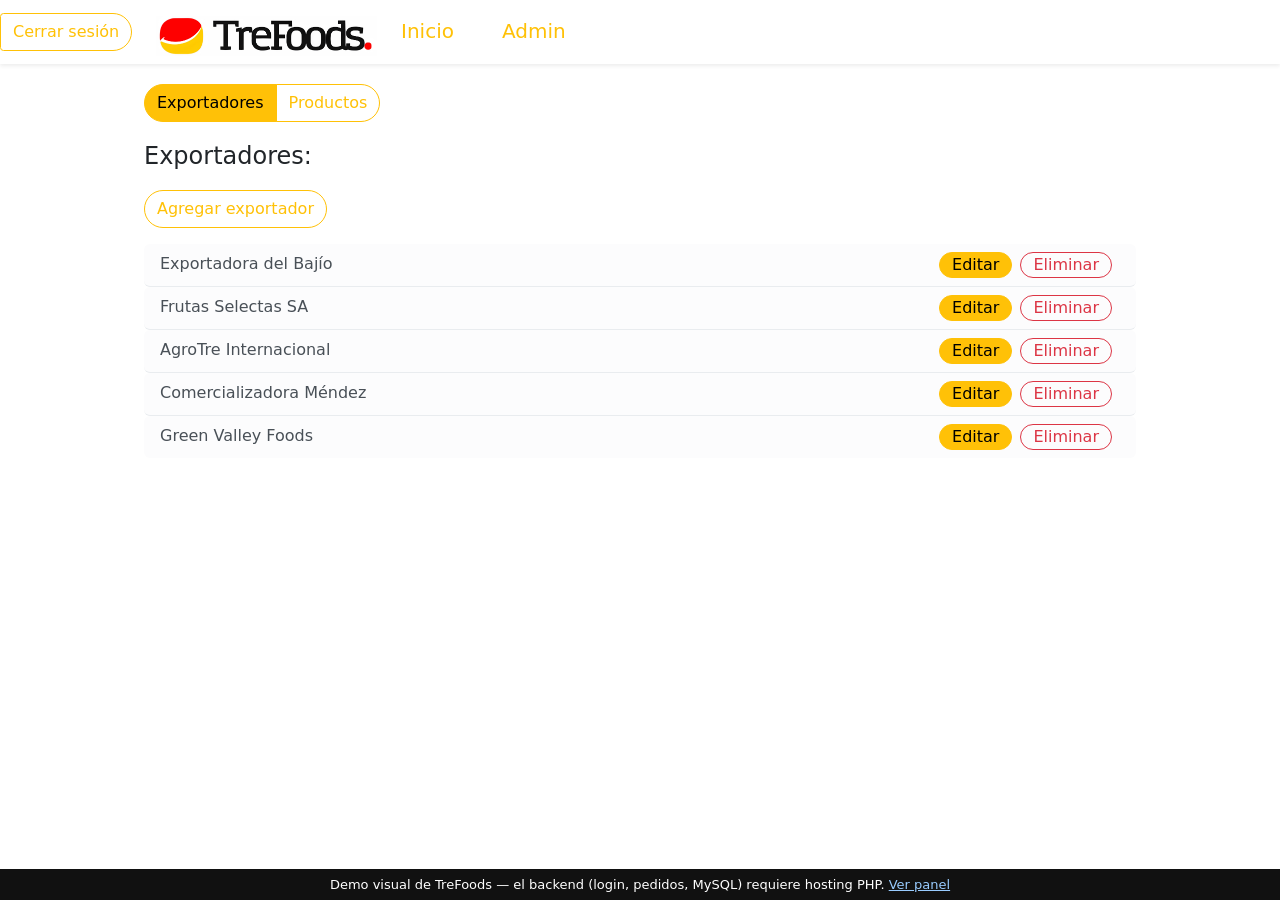
==== admin.html @ 88aaaf99 "TreFoods: pagina admin + navegacion" ====
<!DOCTYPE html>
<html lang="es">

<head>
	<meta charset="UTF-8">
	<meta name="viewport" content="width=device-width, initial-scale=1.0">
	<title>Admin - Trefoods</title>
	<link rel="stylesheet" href="bootstrap.min.css">
	<link rel="stylesheet" href="header.css">
	<link rel="stylesheet" href="inicio-index.css">
	<link rel="stylesheet" href="card-pop.css">
	<link rel="icon" href="Trefoods logo.png" type="image/x-icon">
	<meta name="theme-color" content="#f7f7f7">
</head>

<body>
	<header class="p-0 position-fixed w-100 shadow-sm top-0">
		<nav>
			<nav class="nav nav-underline h-100">
				<li class="nav-item my-auto">
					<button type="button" class="btn btn-outline-warning rounded-end-5" onclick="close_session()">Cerrar
						sesión</button>
				</li>
				<img src="Trefoods logo-largo.jpg" alt="" class="img-fluid mt-3 ms-2"
					id="icon-nav">
				<ul class="navbar nav justify-content-center">
					<li class="nav-item me-5 ms-2">
						<a class="fs-5 nav-link m-0 link-warning"
							href="dashboard.html">Inicio</a>
					</li>
					<li class="nav-item me-0">
						<a class="fs-5 nav-link m-0 link-warning"
							href="admin.html">Admin</a>
					</li>
				</ul>
			</nav>
		</nav>
	</header>

	<main class="mx-auto">
		<section class="input-group my-3">
			<div class="btn-group" role="group" aria-label="Basic radio toggle button group">
				<input type="radio" class="btn-check" name="btnradio" id="btnradio1" autocomplete="off" checked>
				<label class="btn btn-outline-warning h-auto rounded-pill rounded-end-0"
					for="btnradio1">Exportadores</label>

				<input type="radio" class="btn-check" name="btnradio" id="btnradio2" autocomplete="off">
				<label class="btn btn-outline-warning h-auto rounded-pill rounded-start-0"
					for="btnradio2">Productos</label>
			</div>
		</section>

		<div class="div-1">
			<p class="fs-4 fw-medium">Exportadores:</p>
			<button class="btn btn-outline-warning showPopUp rounded-pill mb-3">Agregar exportador</button>

			<ul class="list-group list-group-flush" id="list-exp"></ul>
		</div>

		<div class="overlay"></div>

		<div class="pop-up rounded-4 bg-light p-5">
			<p class="fs-4 fw-medium">Exportadores:</p>
			<div class="mb-2">
				<label for="nombre_exp" class="form-label fw-bolder">Nombre:</label>
				<input type="text" class="form-control border-warning focus-ring focus-ring-warning rounded-pill"
					id="nombre_exp" placeholder="Nombre del Exportador. . .">
			</div>
			<div class="mb-2">
				<label for="usuario_exp" class="form-label fw-bolder">Usuario:</label>
				<input type="text" class="form-control border-warning focus-ring focus-ring-warning rounded-pill"
					id="usuario_exp" placeholder="Usuario del Exportador. . .">
			</div>
			<div class="mb-2">
				<label for="contrasena_exp" class="form-label fw-bolder">Contraseña:</label>
				<input type="text" class="form-control border-warning focus-ring focus-ring-warning rounded-pill"
					id="contrasena_exp" placeholder="Contraseña del Exportador. . .">
			</div>
			<button class="closePopUp border border-0 bg-light position-absolute top-0 end-0 p-2">
				<svg xmlns="http://www.w3.org/2000/svg" width="20" height="20" fill="#E0CA00"
					class="bi bi-x-circle-fill" viewBox="0 0 16 16">
					<path
						d="M16 8A8 8 0 1 1 0 8a8 8 0 0 1 16 0M5.354 4.646a.5.5 0 1 0-.708.708L7.293 8l-2.647 2.646a.5.5 0 0 0 .708.708L8 8.707l2.646 2.647a.5.5 0 0 0 .708-.708L8.707 8l2.647-2.646a.5.5 0 0 0-.708-.708L8 7.293z" />
				</svg>
			</button>
			<button type="button" class="btn btn-outline-warning rounded-pill w-100">Nuevo</button>
		</div>

		<div class="div-2">
			<p class="fs-4 fw-medium" id="add-item-btn">Productos:</p>

		</div>
	</main>

	<script src="jquery-3.7.1.min.js"></script>
	<script src="bootstrap.min.js"></script>
	<script src="mock-api-trefoods.js"></script>
<script src="admin.js"></script>
	<script src="home.js"></script>
	<script>
		$(document).ready(function () {
			// Ocultar todos los divs menos el primero al cargar la página
			$('[class^="div-"]').not('.div-1').hide();

			// Manejar el cambio de radio button
			$('input[name="btnradio"]').change(function () {
				// Ocultar todos los divs
				$('[class^="div-"]').hide();
				// Mostrar el div correspondiente al radio button seleccionado
				$('.div-' + $(this).attr('id').replace('btnradio', '')).show();
			});
		});
		$(document).ready(function () {
			// Ocultar todos los divs menos el primero al cargar la página
			$('[class^="div-"]').not('.div-1').hide();

			// Manejar el cambio de radio button
			$('input[name="btnradio"]').change(function () {
				// Ocultar todos los divs
				$('[class^="div-"]').hide();
				// Mostrar el div correspondiente al radio button seleccionado
				$('.div-' + $(this).attr('id').replace('btnradio', '')).show();
			});

			// Mostrar el pop-up
			$('.showPopUp').click(function () {
				$('.pop-up').css('display', 'block');
				setTimeout(function () {
					$('.pop-up').addClass('active');
				}, 10); // Un pequeño retraso para activar la transición de CSS
				$('.overlay').addClass('active');

				// Deshabilitar inputs fuera del pop-up
				$('body').find('input').not('.pop-up input').attr('disabled', true);
			});

			// Cerrar el pop-up
			$('.closePopUp').click(function () {
				$('.pop-up').removeClass('active');
				$('.overlay').removeClass('active');

				// Habilitar todos los inputs
				$('body').find('input').attr('disabled', false);

				setTimeout(function () {
					$('.pop-up').css('display', 'none');
				}, 300); // Duración de la transición de CSS
			});

			// Cerrar el pop-up al hacer clic en la superposición
			$('.overlay').click(function () {
				$('.pop-up').removeClass('active');
				$('.overlay').removeClass('active');

				// Habilitar todos los inputs
				$('body').find('input').attr('disabled', false);

				setTimeout(function () {
					$('.pop-up').css('display', 'none');
				}, 300); // Duración de la transición de CSS
			});
		});


	</script>
<div style="position:fixed;bottom:0;left:0;right:0;z-index:9999;background:#111;color:#fff;font-family:system-ui;font-size:13px;text-align:center;padding:6px 12px;">Demo visual de TreFoods — el backend (login, pedidos, MySQL) requiere hosting PHP. <a style="color:#9cf" href="dashboard.html">Ver panel</a></div></body>

</html>
---- header.css ----
*{
    padding: 0;
    margin: 0;
}
.header{
    background-color: theme-color !important;
}
.nav-underline img{
    height: 40px !important;
}
main{
    margin-top: 64px !important;
    max-width: 992px !important;
}
main .input-group{
    max-width: fit-content;
    margin-top: 84px !important;
}
---- inicio-index.css ----
.aside{
height: 50vh !important;
width: 100%;
}
---- card-pop.css ----
.pop-up {
    display: none;
    position: absolute;
    top: 50%;
    left: 50%;
    transform: translate(-50%, -50%) scale(0.5);
    transition: transform 0.3s ease-in-out, opacity 0.3s ease-in-out;
    padding: 20px;
    box-shadow: 0 0 10px rgba(0, 0, 0, 0.1);
    z-index: 1050;
    opacity: 0;
    min-width: 576px;
}

.pop-up.active {
    display: block;
    transform: translate(-50%, -50%) scale(1);
    opacity: 1;
}

.overlay {
    display: none;
    position: fixed;
    top: 0;
    left: 0;
    width: 100%;
    height: 100%;
    background: rgba(0, 0, 0, 0.5);
    z-index: 1040;
}

.overlay.active {
    display: block;
}
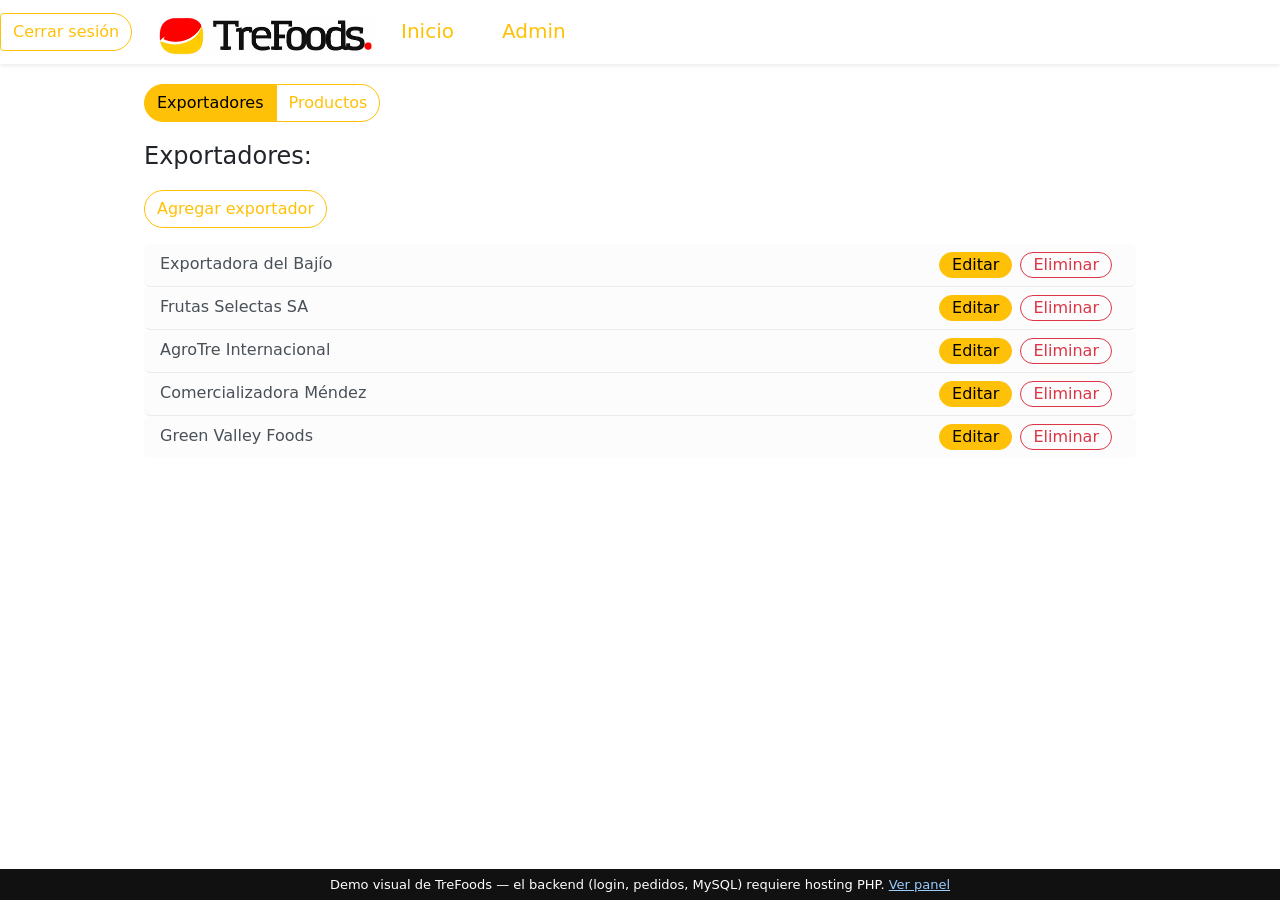
==== commit 8ee3646a: "TreFoods: lista de productos en admin" ====
--- a/admin.html
+++ b/admin.html
@@ -89,6 +89,8 @@
 
 		<div class="div-2">
 			<p class="fs-4 fw-medium" id="add-item-btn">Productos:</p>
+			<button class="btn btn-outline-warning rounded-pill mb-2">Agregar producto</button>
+			<ul class="list-group list-group-flush" id="list-pro"></ul>
 
 		</div>
 	</main>
